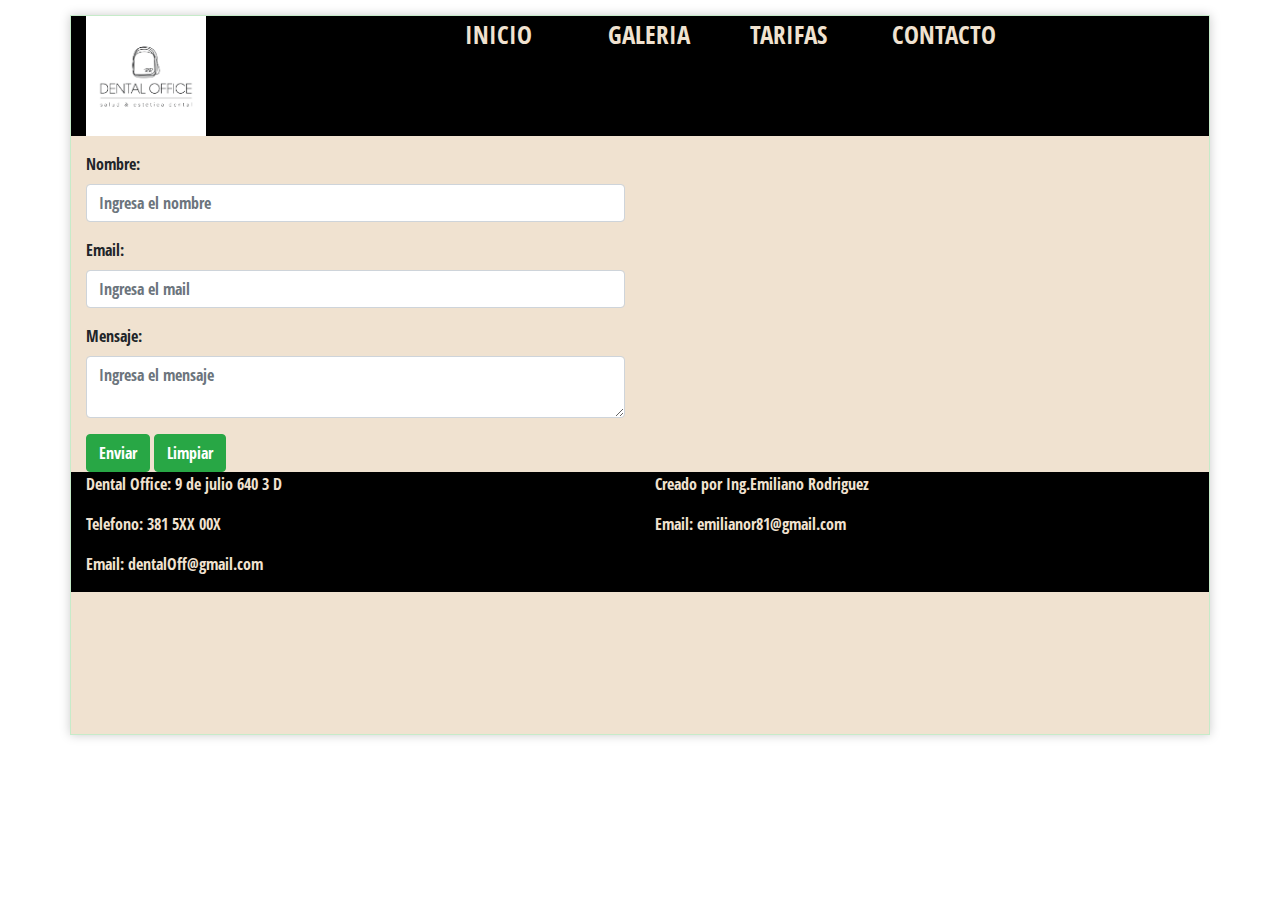
==== contacto.html @ 4e4da3db "Subida inicial del proyecto" ====
<!DOCTYPE html>
<html lang="es">

<head>
    <meta charset="UTF-8">
    <meta name="viewport" content="width=device-width, user-scalable=no">
    <meta name="description" content="Esta es una pagina de un consultorio dental de Tucuman- Argentina">
    <meta name="keywords" content="Odontologos, odontologia, ortodoncia, implantes, tratamiento conductos">
    <meta name="author" content="Ing. Emiliano Rodriguez"> 

    <!-- OPEN GRAPH-->


    <meta property="og:locale" content="Es_es">
    <meta property="og:type" content="website">
    <meta property="og:title" content="Dental Office">
    <meta property="og:description" content="Pagina del consultorio odontologico Dental Office">
    <meta property="og:url" content="https://dentaloffice.com.ar    ">
    <meta property="og:image" content="logo_ema.JPG">


    <link rel="stylesheet" href="bootstrap/css/bootstrap.min.css" />
    <link rel="stylesheet" type="text/css" href="styles.css" />


    <link rel="icon" type="favicon/x-icon" href="imagenes/diente.png" />
    <title>Dental Office</title>
</head>

<body>
    <div class="container">
        <div id=menu_principal class="row">
            <header id="header_index" class="col-4">
                <img class="img_logo" src="imagenes/logo_ema.jpg" alt="logo del consultorio">
                       </header>
                <nav  class="col-6">
                    <ul  id="menu_index"class="row">
                        <li class="col"> <a href="index.html"> INICIO</a></li>
                        <li class="col"> <a href="galeria.html"> GALERIA</a></li>
                        <li class="col"> <a href="tarifas.html"> TARIFAS </a></li>
                        <li class="col"> <a href="contacto.html"> CONTACTO</a></li>
                    </ul>
                </nav>
        </div>

               <div class="row">
                    <div class="col-md-6 mt-3">
                        <form action="">
                            <div class="form-group">
                                <label for="name">Nombre:</label>
                                <input type="text" class="form-control" placeholder="Ingresa el nombre">
                            </div>

                            <div class="form-group">
                                <label for="email">Email:</label>
                                <input type="email" class="form-control" placeholder="Ingresa el mail">
                            </div>

                            <div class="form-group">
                                <label for="mensaje">Mensaje:</label>
                                <textarea class="form-control" placeholder="Ingresa el mensaje"
                                    aria-label="With textarea"></textarea>
                            </div>
                            <input type="submit" class="btn btn-success" value="Enviar" />
                            <input type="reset" class="btn btn-success" value="Limpiar">
                        </form>
                    </div>
                </div>

        </main>
        <footer id=footer_index class="row">
            <div class="col-md-6 col-sm-12">
                <p> Dental Office: 9 de julio 640 3 D </p>
                <p> Telefono: 381 5XX 00X</p>
                <p>Email: dentalOff@gmail.com </p>
            </div>
    
            <div class="col-md-6  col-sm-12">
                <p> Creado por Ing.Emiliano Rodriguez </p>
                <p> Email: emilianor81@gmail.com </p>
            </div>
        </footer>
    </div>

     <script type="text/javascript" src="jquery/jquery-3.5.1.min.js"></script>
    <script type="text/javascript" src="bootstrap/js/bootstrap.min.js"></script>
</body>

</html>
---- styles.css ----
@font-face {
  font-family: OpenSansCustom;
  src: url(fonts/opensans/OpenSansCondensed-Bold.ttf);
}


/* estilos */
* {
  text-decoration: none;
  font-family: OpenSansCustom;
  margin: 0px;
  padding: 0px;
}

#container {
  width: 90%;
  border: 1px solid #c6ebc9;
  box-shadow: 0px 0px 10px #ccc;
  margin-top: 15px;
  min-height: 80vh;
  background-color: #f0e2d0;
}

.container {
  border: 1px solid #c6ebc9;
  box-shadow: 0px 0px 10px #ccc;
  margin-top: 15px;
  min-height: 80vh;
  background-color: #f0e2d0;
}

/*CABECERA*/
#cabecera {
  display: flex;
  justify-content: center;
  background: linear-gradient(to right, #6fe7c3, #c6ebc9);
}


.img_logo{
  height: 120px;
  width: 120px;
 /* object-fit: cover;*/
 margin: 0px;
}

header {
  background-color: #c6ebc9;
}

#header_index {
  background-color: black;
}

#footer_index{
  background-color: black;
}

#logo {
  height: 54px;
  width: 80px;
  object-fit: cover;
}

h1 {
  color: #aa8976;
  align-content: center;
  text-align: center;
  font-family: OpenSansCustom;
  font-size: 45px;
}

/*FIN CABECERA*/
h3 {
  color: #aa8976;
  font-size: 24px;
}

a {
  font-family: OpenSansCustom;
  font-weight: bold;
  text-decoration: none;
  color: #f0e2d0;
  font-size: 25px;
}

/*BARRA NAVEGACION*/
a:hover {
  color: #aa8976;
}

#menu_principal{
  background-color: black;

}

#menu ul {
  display: flex;
  justify-content: space-between;
  height: 100%;
  flex-flow: row wrap;
  border: 1px solid grey;
  background-color: black;
  align-items: center;
  list-style: none;
  margin: 0px;
}

#menu {
  height: 40px;
  width: 100%;
}


#menu_index{
  background-color: black;
  align-items: center;
  list-style: none;
}

/*
#menu_index ul {
  background-color: black;
  align-items: center;
  list-style: none;
  text-align: center;
}*/


/* layout fotos de pagina principal y pag index*/
.layout {
  display: flex;
  justify-content: center;
}

.detalle {
  margin: 10px;
  color: #aa8976;
  align-content: center;
  text-align: center;
  font-family: OpenSansCustom;
  font-size: 25px;
}

.detalle li {
  text-decoration: none;
  list-style: none;
}

/* FOOTER*/
#footer .autor {
  flex-basis: auto;
  flex-grow: 1;
  order: 1;
  text-align: left;
  margin-left: 10px;
}
#footer .info {
  flex-grow: 1;
  order: 2;
  margin-left: 20px;
  text-align: right;
  margin-right: 10px;
}

/*PIE DE PAGINA*/
#footer{
  display: flex;
  flex-flow: row wrap;
  justify-content: flex-end;
  height: 120px;
  align-items: center;
  box-shadow: 0px 0px 10px #ccc;
  background: linear-gradient(to right, #6fe7c3, #c6ebc9);
  margin: 0px;
  width: 90%;
  color: #aa8976;
  border: 1px solid #c6ebc9;
}

/*
footer {
  background: linear-gradient(to right, #6fe7c3, #c6ebc9);
}*/

/*ESTILOS GALERIA DE IMAGENES*/
#galeria {
  display: flex;
  justify-content: center;
  width: 100%;
  flex-wrap: wrap;
}

.imgs {
  flex-grow: 1;
  height: 250px;
  width: 250px;
  object-fit: cover;
  padding: 5px;
}

/*ESTILOS SLIDER DE IMAGENES*/
#slider {
  height: 80vh;
  overflow: hidden;
}

#slider img {
  height: 80vh;
  object-fit: cover;
}

/*ESTILOS GALERIA CON GRID -- HTML GALERIAGRID*/
.grid {
  display: grid;
  grid-template-columns: repeat(3, 1fr);
  grid-template-rows: repeat(3, 1fr);
}

.imgsgrid {
  flex-grow: 1;
  height: 300px;
  width: 300px;
  object-fit: cover;
}

/* ESTILOS A LA TABLA*/
.table {
  border: 1px solid #c6ebc9;
}

#footer_index{
  background-color: black;
  color: #f0e2d0;
}

/*RESPONSIVE MENU

@media (min-width: 576px) { 

 }*/
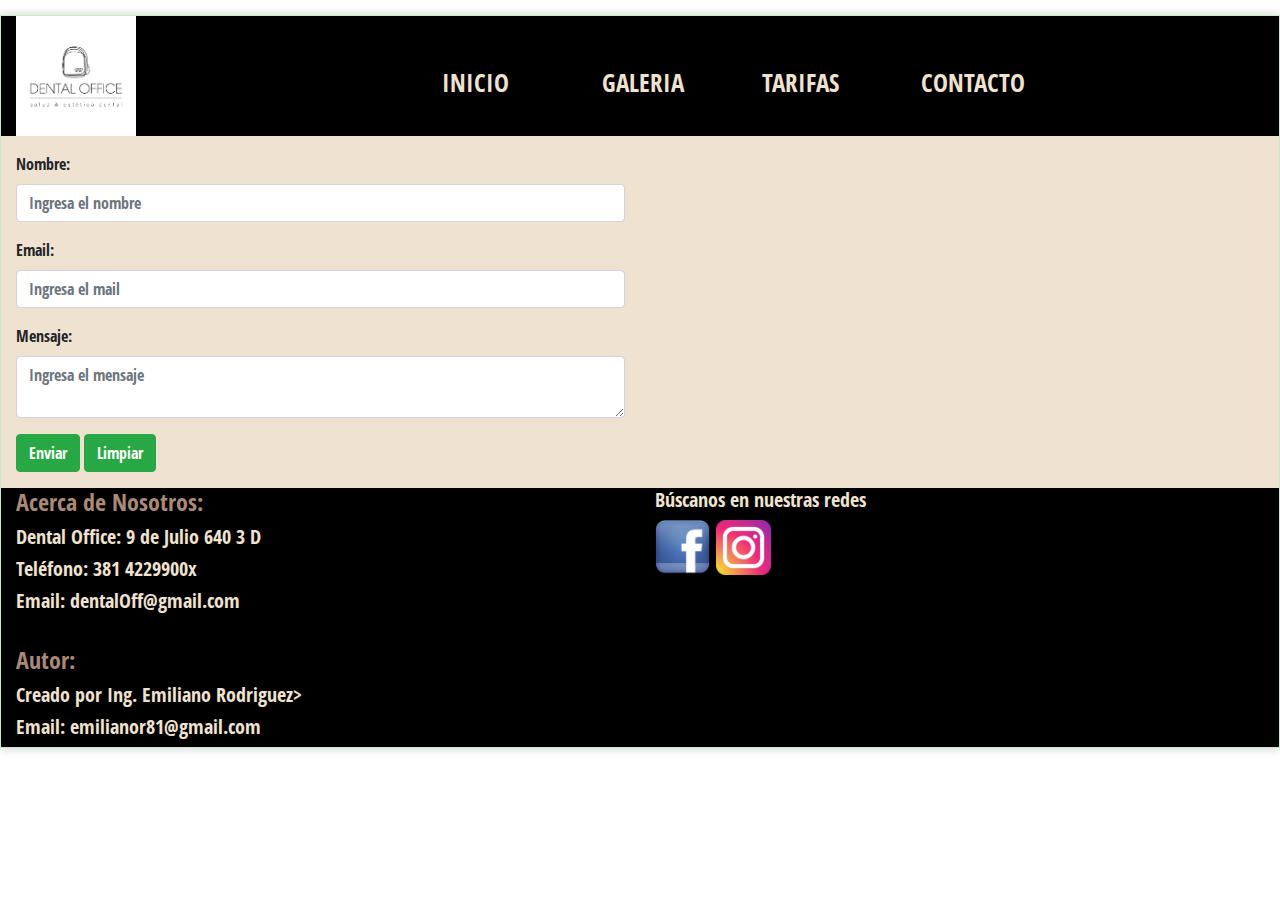
==== commit 5c38b7e5: "Segunda entrega del proyecto" ====
--- a/contacto.html
+++ b/contacto.html
@@ -28,13 +28,13 @@
 </head>
 
 <body>
-    <div class="container">
+    <div class="container-fluid">
         <div id=menu_principal class="row">
             <header id="header_index" class="col-4">
                 <img class="img_logo" src="imagenes/logo_ema.jpg" alt="logo del consultorio">
                        </header>
                 <nav  class="col-6">
-                    <ul  id="menu_index"class="row">
+                    <ul  id="menu_index"class="row mt-5">
                         <li class="col"> <a href="index.html"> INICIO</a></li>
                         <li class="col"> <a href="galeria.html"> GALERIA</a></li>
                         <li class="col"> <a href="tarifas.html"> TARIFAS </a></li>
@@ -61,8 +61,8 @@
                                 <textarea class="form-control" placeholder="Ingresa el mensaje"
                                     aria-label="With textarea"></textarea>
                             </div>
-                            <input type="submit" class="btn btn-success" value="Enviar" />
-                            <input type="reset" class="btn btn-success" value="Limpiar">
+                            <input type="submit" class="btn btn-success mb-3" value="Enviar" />
+                            <input type="reset" class="btn btn-success mb-3" value="Limpiar">
                         </form>
                     </div>
                 </div>
@@ -70,15 +70,26 @@
         </main>
         <footer id=footer_index class="row">
             <div class="col-md-6 col-sm-12">
-                <p> Dental Office: 9 de julio 640 3 D </p>
-                <p> Telefono: 381 5XX 00X</p>
-                <p>Email: dentalOff@gmail.com </p>
+                <h3>Acerca de Nosotros:</h3>
+                <h5> Dental Office: 9 de Julio 640 3 D</h5>
+                <h5>Teléfono: 381 4229900x</h5>
+                <h5>Email: dentalOff@gmail.com</h5>
+                <hr>
+                <h3>Autor:</h3>
+                <h5>Creado por Ing. Emiliano Rodriguez></h5>
+                <h5>Email: emilianor81@gmail.com </h5>
             </div>
-    
+
             <div class="col-md-6  col-sm-12">
-                <p> Creado por Ing.Emiliano Rodriguez </p>
-                <p> Email: emilianor81@gmail.com </p>
+                <h5> Búscanos en nuestras redes</h5>
+                <a href="#">
+                    <img src="imagenes/iconoface2.png" alt="FaceBook" title="FaceBook"/>
+                </a>
+                <a href="#">
+                    <img src="imagenes/iconoInsta.png" alt="Instagram" title="Instagram"/>
+                </a>
             </div>
+            
         </footer>
     </div>
 
--- a/styles.css
+++ b/styles.css
@@ -12,22 +12,31 @@
   padding: 0px;
 }
 
-#container {
+ /*#container {
   width: 90%;
   border: 1px solid #c6ebc9;
   box-shadow: 0px 0px 10px #ccc;
   margin-top: 15px;
   min-height: 80vh;
   background-color: #f0e2d0;
-}
-
-.container {
+}*/
+
+.container{
   border: 1px solid #c6ebc9;
   box-shadow: 0px 0px 10px #ccc;
   margin-top: 15px;
   min-height: 80vh;
   background-color: #f0e2d0;
 }
+
+.container-fluid{
+  border: 1px solid #c6ebc9;
+  box-shadow: 0px 0px 10px #ccc;
+  margin-top: 15px;
+  min-height: 80vh;
+  background-color: #f0e2d0;
+}
+
 
 /*CABECERA*/
 #cabecera {
@@ -163,6 +172,11 @@
   margin-right: 10px;
 }
 
+
+#footer_index img{
+  width: 55px;
+}
+
 /*PIE DE PAGINA*/
 #footer{
   display: flex;
@@ -198,6 +212,9 @@
   object-fit: cover;
   padding: 5px;
 }
+
+.imgs:hover {-webkit-transform:scale(1.3);transform:scale(1.3);}
+#galeria {overflow:hidden;}
 
 /*ESTILOS SLIDER DE IMAGENES*/
 #slider {
@@ -234,8 +251,27 @@
   color: #f0e2d0;
 }
 
-/*RESPONSIVE MENU
-
-@media (min-width: 576px) { 
-
- }*/+/*RESPONSIVE MENU*/
+
+@media (max-width: 622px) { 
+  iframe{
+    width: 450px;
+    height: 300px;
+  }
+ }
+
+
+ 
+@media (max-width: 472px) { 
+  iframe{
+    width: 315px;
+    height: 210px;
+  }
+ }
+
+ @media (max-width: 340px) { 
+  iframe{
+    width: 252px;
+    height: 168px;
+  }
+ }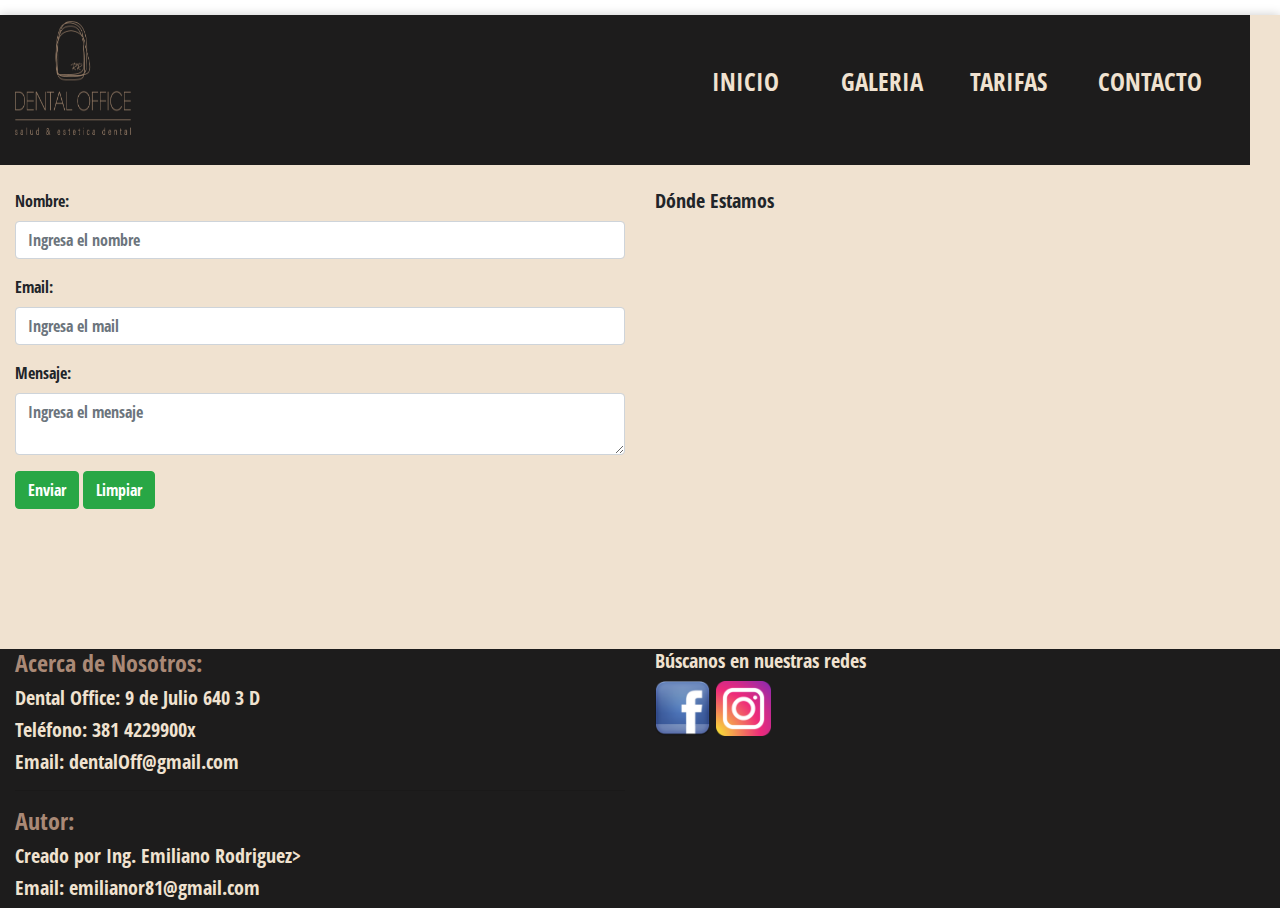
==== commit 4571e31d: "cuarta entrega del proyecto" ====
--- a/contacto.html
+++ b/contacto.html
@@ -6,7 +6,7 @@
     <meta name="viewport" content="width=device-width, user-scalable=no">
     <meta name="description" content="Esta es una pagina de un consultorio dental de Tucuman- Argentina">
     <meta name="keywords" content="Odontologos, odontologia, ortodoncia, implantes, tratamiento conductos">
-    <meta name="author" content="Ing. Emiliano Rodriguez"> 
+    <meta name="author" content="Ing. Emiliano Rodriguez">
 
     <!-- OPEN GRAPH-->
 
@@ -28,44 +28,51 @@
 </head>
 
 <body>
-    <div class="container-fluid">
+    <div class="container-fluid col-12">
         <div id=menu_principal class="row">
             <header id="header_index" class="col-4">
-                <img class="img_logo" src="imagenes/logo_ema.jpg" alt="logo del consultorio">
-                       </header>
-                <nav  class="col-6">
-                    <ul  id="menu_index"class="row mt-5">
-                        <li class="col"> <a href="index.html"> INICIO</a></li>
-                        <li class="col"> <a href="galeria.html"> GALERIA</a></li>
-                        <li class="col"> <a href="tarifas.html"> TARIFAS </a></li>
-                        <li class="col"> <a href="contacto.html"> CONTACTO</a></li>
-                    </ul>
-                </nav>
+                <img class="img_logo" src="imagenes/acortado.png" alt="logo del consultorio">
+            </header>
+            <nav class="col-5 menu">
+                <ul id="menu_index" class="row mt-5">
+                    <li class="col"> <a href="index.html"> INICIO</a></li>
+                    <li class="col"> <a href="galeria.html"> GALERIA</a></li>
+                    <li class="col"> <a href="tarifas.html"> TARIFAS </a></li>
+                    <li class="col"> <a href="contacto.html"> CONTACTO</a></li>
+                </ul>
+            </nav>
         </div>
 
-               <div class="row">
-                    <div class="col-md-6 mt-3">
-                        <form action="">
-                            <div class="form-group">
-                                <label for="name">Nombre:</label>
-                                <input type="text" class="form-control" placeholder="Ingresa el nombre">
-                            </div>
+        <div class="row formulario">
+            <div class="col-md-6 mt-4">
+                <form action="">
+                    <div class="form-group">
+                        <label for="name">Nombre:</label>
+                        <input type="text" class="form-control" placeholder="Ingresa el nombre">
+                    </div>
 
-                            <div class="form-group">
-                                <label for="email">Email:</label>
-                                <input type="email" class="form-control" placeholder="Ingresa el mail">
-                            </div>
+                    <div class="form-group">
+                        <label for="email">Email:</label>
+                        <input type="email" class="form-control" placeholder="Ingresa el mail">
+                    </div>
 
-                            <div class="form-group">
-                                <label for="mensaje">Mensaje:</label>
-                                <textarea class="form-control" placeholder="Ingresa el mensaje"
-                                    aria-label="With textarea"></textarea>
-                            </div>
-                            <input type="submit" class="btn btn-success mb-3" value="Enviar" />
-                            <input type="reset" class="btn btn-success mb-3" value="Limpiar">
-                        </form>
+                    <div class="form-group">
+                        <label for="mensaje">Mensaje:</label>
+                        <textarea class="form-control" placeholder="Ingresa el mensaje"
+                            aria-label="With textarea"></textarea>
                     </div>
-                </div>
+                    <input type="submit" class="btn btn-success mb-3" value="Enviar" />
+                    <input type="reset" class="btn btn-success mb-3" value="Limpiar">
+                </form>
+            </div>
+            <div class="col-5 mt-4">
+                <h5>Dónde Estamos</h5>
+                <iframe
+                    src="https://www.google.com/maps/embed?pb=!1m18!1m12!1m3!1d3560.008803558172!2d-65.20891298529591!3d-26.839672296625498!2m3!1f0!2f0!3f0!3m2!1i1024!2i768!4f13.1!3m3!1m2!1s0x94225c093e85995f%3A0x1dc05b2f64893858!2s9%20de%20Julio%20640%2C%20T4000IHN%20San%20Miguel%20de%20Tucum%C3%A1n%2C%20Tucum%C3%A1n!5e0!3m2!1ses!2sar!4v1612053277988!5m2!1ses!2sar"
+                    width="510" height="382" frameborder="0" style="border:0;" allowfullscreen="" aria-hidden="false"
+                    tabindex="0"></iframe>
+            </div>
+        </div>
 
         </main>
         <footer id=footer_index class="row">
@@ -83,17 +90,17 @@
             <div class="col-md-6  col-sm-12">
                 <h5> Búscanos en nuestras redes</h5>
                 <a href="#">
-                    <img src="imagenes/iconoface2.png" alt="FaceBook" title="FaceBook"/>
+                    <img src="imagenes/iconoface2.png" alt="FaceBook" title="FaceBook" />
                 </a>
                 <a href="#">
-                    <img src="imagenes/iconoInsta.png" alt="Instagram" title="Instagram"/>
+                    <img src="imagenes/iconoInsta.png" alt="Instagram" title="Instagram" />
                 </a>
             </div>
-            
+
         </footer>
     </div>
 
-     <script type="text/javascript" src="jquery/jquery-3.5.1.min.js"></script>
+    <script type="text/javascript" src="jquery/jquery-3.5.1.min.js"></script>
     <script type="text/javascript" src="bootstrap/js/bootstrap.min.js"></script>
 </body>
 
--- a/styles.css
+++ b/styles.css
@@ -12,58 +12,30 @@
   padding: 0px;
 }
 
- /*#container {
-  width: 90%;
-  border: 1px solid #c6ebc9;
+ 
+.container{
   box-shadow: 0px 0px 10px #ccc;
   margin-top: 15px;
   min-height: 80vh;
   background-color: #f0e2d0;
-}*/
-
-.container{
-  border: 1px solid #c6ebc9;
+}
+
+.container-fluid{
   box-shadow: 0px 0px 10px #ccc;
   margin-top: 15px;
   min-height: 80vh;
   background-color: #f0e2d0;
 }
 
-.container-fluid{
-  border: 1px solid #c6ebc9;
-  box-shadow: 0px 0px 10px #ccc;
-  margin-top: 15px;
-  min-height: 80vh;
-  background-color: #f0e2d0;
-}
-
 
 /*CABECERA*/
-#cabecera {
-  display: flex;
-  justify-content: center;
-  background: linear-gradient(to right, #6fe7c3, #c6ebc9);
-}
-
 
 .img_logo{
   height: 120px;
   width: 120px;
- /* object-fit: cover;*/
  margin: 0px;
 }
 
-header {
-  background-color: #c6ebc9;
-}
-
-#header_index {
-  background-color: black;
-}
-
-#footer_index{
-  background-color: black;
-}
 
 #logo {
   height: 54px;
@@ -80,6 +52,8 @@
 }
 
 /*FIN CABECERA*/
+
+
 h3 {
   color: #aa8976;
   font-size: 24px;
@@ -93,47 +67,32 @@
   font-size: 25px;
 }
 
+
 /*BARRA NAVEGACION*/
 a:hover {
   color: #aa8976;
 }
 
+
 #menu_principal{
-  background-color: black;
-
-}
-
-#menu ul {
-  display: flex;
-  justify-content: space-between;
-  height: 100%;
-  flex-flow: row wrap;
-  border: 1px solid grey;
-  background-color: black;
+  background-color: #1d1c1c;
+  /* 141, 153, 174;
+  /*margin-left: 30px;*/
+  height: 150px;
+  width: 100%;
+}
+
+
+nav{
+  margin-left: 280px;
+}
+
+
+#menu_index{
+  background-color: #1d1c1c;
   align-items: center;
   list-style: none;
-  margin: 0px;
-}
-
-#menu {
-  height: 40px;
-  width: 100%;
-}
-
-
-#menu_index{
-  background-color: black;
-  align-items: center;
-  list-style: none;
-}
-
-/*
-#menu_index ul {
-  background-color: black;
-  align-items: center;
-  list-style: none;
-  text-align: center;
-}*/
+}
 
 
 /* layout fotos de pagina principal y pag index*/
@@ -156,6 +115,13 @@
   list-style: none;
 }
 
+/*FORMULARIO*/
+
+.formulario{
+  margin-bottom: 40px;
+}
+
+
 /* FOOTER*/
 #footer .autor {
   flex-basis: auto;
@@ -164,12 +130,17 @@
   text-align: left;
   margin-left: 10px;
 }
+
 #footer .info {
   flex-grow: 1;
   order: 2;
   margin-left: 20px;
   text-align: right;
   margin-right: 10px;
+}
+
+#footer_index{
+  background-color:#1d1c1c;
 }
 
 
@@ -186,23 +157,19 @@
   align-items: center;
   box-shadow: 0px 0px 10px #ccc;
   background: linear-gradient(to right, #6fe7c3, #c6ebc9);
-  margin: 0px;
-  width: 90%;
+  margin-top: 30px;
   color: #aa8976;
   border: 1px solid #c6ebc9;
 }
 
-/*
-footer {
-  background: linear-gradient(to right, #6fe7c3, #c6ebc9);
-}*/
 
 /*ESTILOS GALERIA DE IMAGENES*/
 #galeria {
   display: flex;
-  justify-content: center;
+  justify-content: left;
   width: 100%;
   flex-wrap: wrap;
+  margin-left: 0px;
 }
 
 .imgs {
@@ -211,6 +178,7 @@
   width: 250px;
   object-fit: cover;
   padding: 5px;
+  border-radius: 15px;
 }
 
 .imgs:hover {-webkit-transform:scale(1.3);transform:scale(1.3);}
@@ -241,15 +209,18 @@
   object-fit: cover;
 }
 
+
 /* ESTILOS A LA TABLA*/
 .table {
   border: 1px solid #c6ebc9;
+  margin-bottom: 75px;
 }
 
 #footer_index{
-  background-color: black;
+  background-color: #1d1c1c;
   color: #f0e2d0;
 }
+
 
 /*RESPONSIVE MENU*/
 
@@ -259,7 +230,6 @@
     height: 300px;
   }
  }
-
 
  
 @media (max-width: 472px) { 
@@ -269,6 +239,7 @@
   }
  }
 
+
  @media (max-width: 340px) { 
   iframe{
     width: 252px;
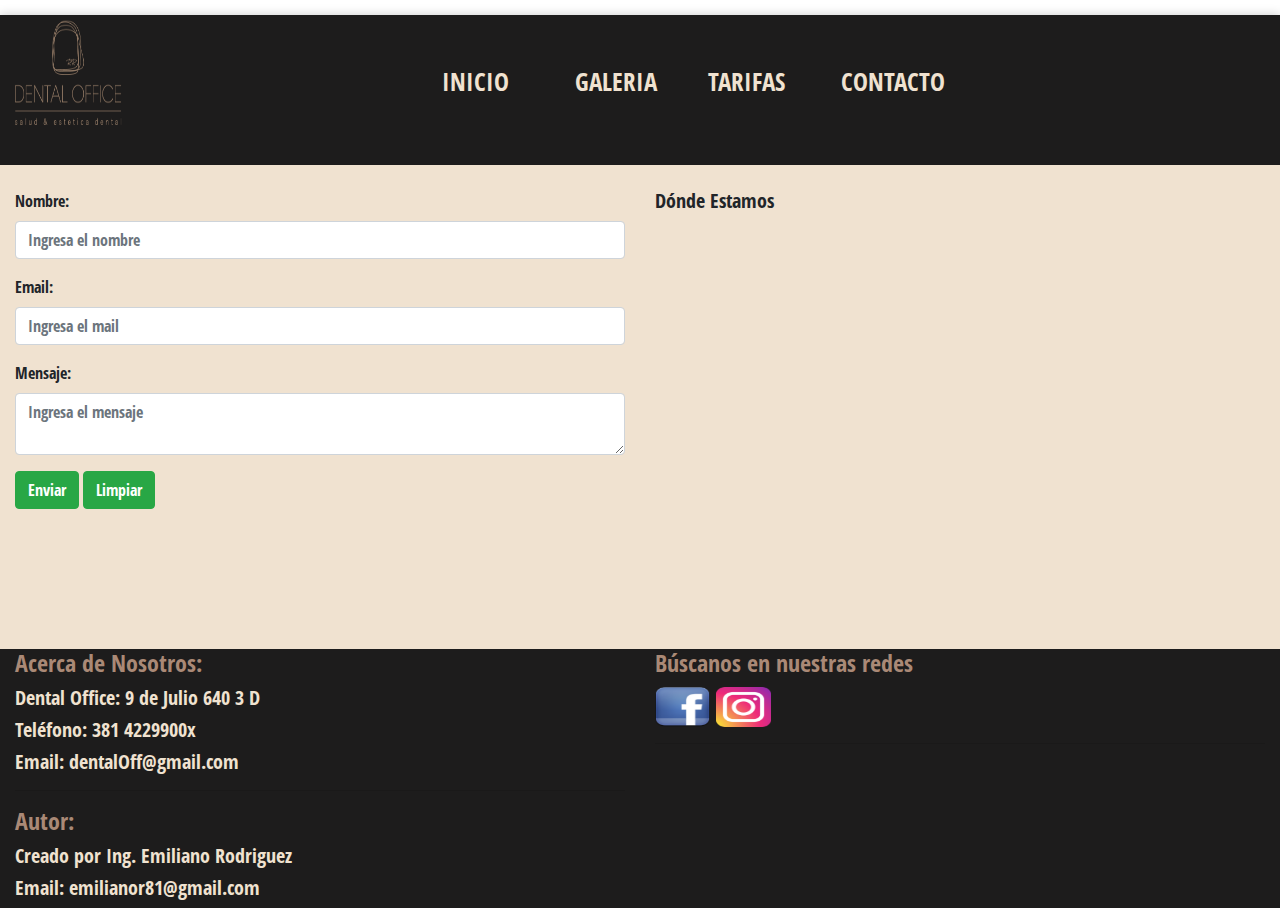
==== commit da718347: "presentacion final 1" ====
--- a/contacto.html
+++ b/contacto.html
@@ -28,13 +28,13 @@
 </head>
 
 <body>
-    <div class="container-fluid col-12">
+    <div class="container-fluid">
         <div id=menu_principal class="row">
             <header id="header_index" class="col-4">
                 <img class="img_logo" src="imagenes/acortado.png" alt="logo del consultorio">
             </header>
             <nav class="col-5 menu">
-                <ul id="menu_index" class="row mt-5">
+                <ul id="menu_index" class="row">
                     <li class="col"> <a href="index.html"> INICIO</a></li>
                     <li class="col"> <a href="galeria.html"> GALERIA</a></li>
                     <li class="col"> <a href="tarifas.html"> TARIFAS </a></li>
@@ -83,18 +83,19 @@
                 <h5>Email: dentalOff@gmail.com</h5>
                 <hr>
                 <h3>Autor:</h3>
-                <h5>Creado por Ing. Emiliano Rodriguez></h5>
+                <h5>Creado por Ing. Emiliano Rodriguez</h5>
                 <h5>Email: emilianor81@gmail.com </h5>
             </div>
 
             <div class="col-md-6  col-sm-12">
-                <h5> Búscanos en nuestras redes</h5>
+                <h3> Búscanos en nuestras redes</h3>
                 <a href="#">
-                    <img src="imagenes/iconoface2.png" alt="FaceBook" title="FaceBook" />
+                    <img class="iconos_redes" src="imagenes/iconoface2.png" alt="FaceBook" title="FaceBook" />
                 </a>
                 <a href="#">
-                    <img src="imagenes/iconoInsta.png" alt="Instagram" title="Instagram" />
+                    <img class="iconos_redes" src="imagenes/iconoInsta.png" alt="Instagram" title="Instagram" />
                 </a>
+                <hr>
             </div>
 
         </footer>
--- a/styles.css
+++ b/styles.css
@@ -1,10 +1,12 @@
+/*IMPORTANDO LA FUENTE DEL PROYECTO*/
+
 @font-face {
   font-family: OpenSansCustom;
   src: url(fonts/opensans/OpenSansCondensed-Bold.ttf);
 }
 
 
-/* estilos */
+/* estilos generales*/
 * {
   text-decoration: none;
   font-family: OpenSansCustom;
@@ -13,12 +15,7 @@
 }
 
  
-.container{
-  box-shadow: 0px 0px 10px #ccc;
-  margin-top: 15px;
-  min-height: 80vh;
-  background-color: #f0e2d0;
-}
+/*ESTILOS DEL CONTAINER*/
 
 .container-fluid{
   box-shadow: 0px 0px 10px #ccc;
@@ -31,8 +28,8 @@
 /*CABECERA*/
 
 .img_logo{
-  height: 120px;
-  width: 120px;
+  height: 110px;
+  width: 110px;
  margin: 0px;
 }
 
@@ -43,6 +40,7 @@
   object-fit: cover;
 }
 
+
 h1 {
   color: #aa8976;
   align-content: center;
@@ -54,10 +52,20 @@
 /*FIN CABECERA*/
 
 
-h3 {
-  color: #aa8976;
-  font-size: 24px;
-}
+
+
+
+/*BARRA NAVEGACION*/
+a:hover {
+  color: #aa8976;
+}
+
+
+#menu_principal{
+  background-color: #1d1c1c;
+  height: 150px;
+}
+
 
 a {
   font-family: OpenSansCustom;
@@ -68,38 +76,24 @@
 }
 
 
-/*BARRA NAVEGACION*/
-a:hover {
-  color: #aa8976;
-}
-
-
-#menu_principal{
-  background-color: #1d1c1c;
-  /* 141, 153, 174;
-  /*margin-left: 30px;*/
-  height: 150px;
-  width: 100%;
-}
-
-
-nav{
-  margin-left: 280px;
-}
+/*
+.menu{
+  margin-left: 250px;
+  margin-top: 35px;
+}*/
+
 
 
 #menu_index{
   background-color: #1d1c1c;
-  align-items: center;
+ /* align-items: center;*/
   list-style: none;
-}
-
-
-/* layout fotos de pagina principal y pag index*/
-.layout {
-  display: flex;
-  justify-content: center;
-}
+  margin-top: 48px;
+}
+
+
+
+/* estilos de texto en pagina index */
 
 .detalle {
   margin: 10px;
@@ -115,6 +109,7 @@
   list-style: none;
 }
 
+
 /*FORMULARIO*/
 
 .formulario{
@@ -122,7 +117,9 @@
 }
 
 
+
 /* FOOTER*/
+
 #footer .autor {
   flex-basis: auto;
   flex-grow: 1;
@@ -141,6 +138,8 @@
 
 #footer_index{
   background-color:#1d1c1c;
+  color: #f0e2d0;
+
 }
 
 
@@ -148,7 +147,19 @@
   width: 55px;
 }
 
-/*PIE DE PAGINA*/
+
+.iconos_redes{
+  width: 40px;
+   height: 40px;
+
+}
+
+
+h3 {
+  color: #aa8976;
+  font-size: 24px;
+}
+
 #footer{
   display: flex;
   flex-flow: row wrap;
@@ -184,6 +195,7 @@
 .imgs:hover {-webkit-transform:scale(1.3);transform:scale(1.3);}
 #galeria {overflow:hidden;}
 
+
 /*ESTILOS SLIDER DE IMAGENES*/
 #slider {
   height: 80vh;
@@ -195,20 +207,6 @@
   object-fit: cover;
 }
 
-/*ESTILOS GALERIA CON GRID -- HTML GALERIAGRID*/
-.grid {
-  display: grid;
-  grid-template-columns: repeat(3, 1fr);
-  grid-template-rows: repeat(3, 1fr);
-}
-
-.imgsgrid {
-  flex-grow: 1;
-  height: 300px;
-  width: 300px;
-  object-fit: cover;
-}
-
 
 /* ESTILOS A LA TABLA*/
 .table {
@@ -216,33 +214,91 @@
   margin-bottom: 75px;
 }
 
-#footer_index{
-  background-color: #1d1c1c;
-  color: #f0e2d0;
-}
 
 
 /*RESPONSIVE MENU*/
 
-@media (max-width: 622px) { 
-  iframe{
-    width: 450px;
-    height: 300px;
-  }
- }
-
- 
-@media (max-width: 472px) { 
-  iframe{
-    width: 315px;
-    height: 210px;
-  }
- }
-
-
- @media (max-width: 340px) { 
-  iframe{
-    width: 252px;
-    height: 168px;
-  }
- }+/*desde 0 px hasta 1067 px se ejecutaran estos estilos*/
+
+@media (max-width: 1067px) { 
+  .menu{
+    margin-top: 5px;
+}
+  #menu_index{
+    margin-top: 30px;
+  }
+  iframe{
+    width: 473px;
+    height: 315px;
+  }
+ }
+
+
+ 
+ @media (max-width: 1000px) { 
+  .img_logo{
+    height: 90px;
+    width: 90px;
+  }
+ }
+
+ 
+@media (max-width: 980px) { 
+  iframe{
+    width: 379px;
+    height: 252px;
+  }
+ }
+
+
+ @media (max-width: 574px) { 
+  .menu{
+      margin-top: 5px;
+  }
+ }
+
+
+ 
+  @media (max-width: 494px) { 
+  .menu{
+    margin-top: 0px;
+  }
+  #menu_principal {
+    height: 165px;
+  }
+  #menu_index{
+    margin-top: 5px;
+  }
+  iframe{
+    width: 425px;
+    height: 268px;
+  }
+}
+
+
+@media (max-width: 443px) { 
+  iframe{
+    width: 361px;
+    height: 227px;
+  }
+ }
+
+ 
+ @media (max-width: 377px) { 
+  iframe{
+    width: 247px;
+    height: 156px;
+  }   
+ }
+
+
+
+
+
+
+ 
+
+
+
+
+
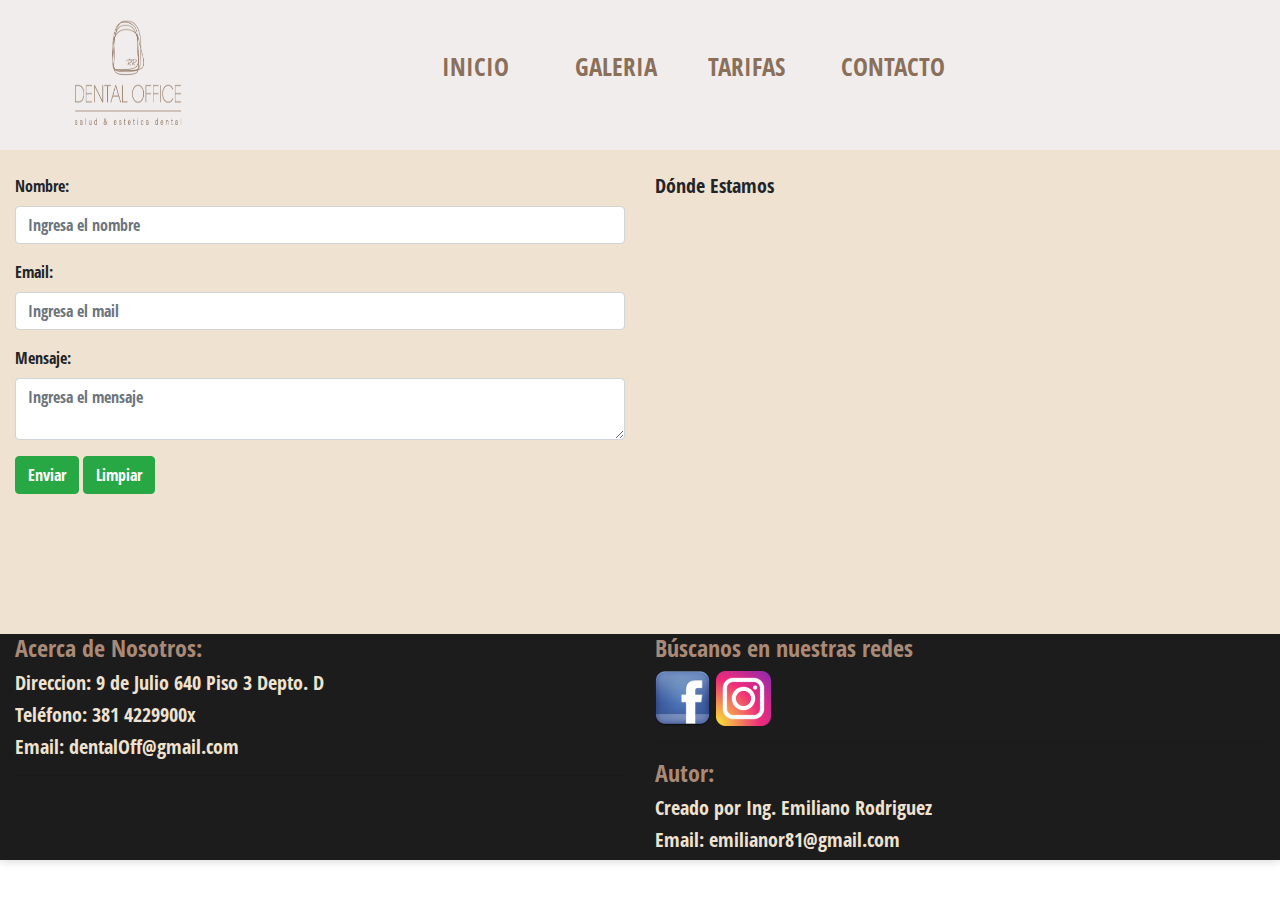
==== commit 4033cb7c: "presentacion de trabajo final 5" ====
--- a/contacto.html
+++ b/contacto.html
@@ -78,26 +78,26 @@
         <footer id=footer_index class="row">
             <div class="col-md-6 col-sm-12">
                 <h3>Acerca de Nosotros:</h3>
-                <h5> Dental Office: 9 de Julio 640 3 D</h5>
+                <h5> Direccion: 9 de Julio 640 Piso 3 Depto. D</h5>
                 <h5>Teléfono: 381 4229900x</h5>
                 <h5>Email: dentalOff@gmail.com</h5>
+                <hr>
+               
+            </div>
+
+            <div class="col-md-6">
+                <h3> Búscanos en nuestras redes</h3>
+                <a href="#">
+                    <img class="iconos_redes" src="imagenes/iconoface2c.png" alt="FaceBook" title="FaceBook" />
+                </a>
+                <a href="#">
+                    <img class="iconos_redes" src="imagenes/iconoInstac.png" alt="Instagram" title="Instagram" />
+                </a>
                 <hr>
                 <h3>Autor:</h3>
                 <h5>Creado por Ing. Emiliano Rodriguez</h5>
                 <h5>Email: emilianor81@gmail.com </h5>
             </div>
-
-            <div class="col-md-6  col-sm-12">
-                <h3> Búscanos en nuestras redes</h3>
-                <a href="#">
-                    <img class="iconos_redes" src="imagenes/iconoface2.png" alt="FaceBook" title="FaceBook" />
-                </a>
-                <a href="#">
-                    <img class="iconos_redes" src="imagenes/iconoInsta.png" alt="Instagram" title="Instagram" />
-                </a>
-                <hr>
-            </div>
-
         </footer>
     </div>
 
--- a/styles.css
+++ b/styles.css
@@ -19,7 +19,6 @@
 
 .container-fluid{
   box-shadow: 0px 0px 10px #ccc;
-  margin-top: 15px;
   min-height: 80vh;
   background-color: #f0e2d0;
 }
@@ -30,14 +29,8 @@
 .img_logo{
   height: 110px;
   width: 110px;
- margin: 0px;
-}
-
-
-#logo {
-  height: 54px;
-  width: 80px;
-  object-fit: cover;
+  margin-top: 15px;
+  margin-left: 60px; /*prueba para mover el logo al centro*/
 }
 
 
@@ -49,49 +42,34 @@
   font-size: 45px;
 }
 
-/*FIN CABECERA*/
-
-
 
 
 
 /*BARRA NAVEGACION*/
-a:hover {
-  color: #aa8976;
-}
-
 
 #menu_principal{
-  background-color: #1d1c1c;
+  background-color: #f1eded;
   height: 150px;
 }
 
 
-a {
-  font-family: OpenSansCustom;
-  font-weight: bold;
-  text-decoration: none;
-  color: #f0e2d0;
-  font-size: 25px;
-}
-
-
-/*
-.menu{
-  margin-left: 250px;
-  margin-top: 35px;
-}*/
-
-
-
 #menu_index{
-  background-color: #1d1c1c;
- /* align-items: center;*/
+  background-color: #f1eded;
   list-style: none;
   margin-top: 48px;
 }
 
-
+a{
+  font-family: OpenSansCustom;
+  text-decoration: none;
+  color: rgb(138, 112, 90);
+  font-size: 25px;
+  list-style: none;
+}
+
+a:hover {
+  color: #aa8976;
+}
 
 /* estilos de texto en pagina index */
 
@@ -145,13 +123,6 @@
 
 #footer_index img{
   width: 55px;
-}
-
-
-.iconos_redes{
-  width: 40px;
-   height: 40px;
-
 }
 
 
@@ -198,14 +169,29 @@
 
 /*ESTILOS SLIDER DE IMAGENES*/
 #slider {
-  height: 80vh;
+  height: 100vh;
   overflow: hidden;
 }
 
 #slider img {
-  height: 80vh;
+  height: 100vh;/*iba 80*/
   object-fit: cover;
-}
+  background-size: cover;
+
+}
+
+#slider{
+  padding: 48px;
+   }
+
+ 
+.imgSlider{
+     background-size: cover;
+ }
+
+ .slider-h5{
+   color: rgb(41, 41, 39);
+ }
 
 
 /* ESTILOS A LA TABLA*/
@@ -251,10 +237,28 @@
  }
 
 
+ @media (max-width: 767px) { 
+  iframe{
+    width: 492px;
+    height: 327px;
+  }
+  #slider{
+    padding-left: 1px;
+    padding-right: 1px;
+    padding-top: 20px;
+
+  }
+ }
+
+
  @media (max-width: 574px) { 
   .menu{
       margin-top: 5px;
   }
+  
+.img_logo{
+  margin-left: 40px; /*prueba para mover el logo al centro*/
+}
  }
 
 
@@ -281,24 +285,52 @@
     width: 361px;
     height: 227px;
   }
- }
+  
+.img_logo{
+  margin-left: 30px; /*prueba para mover el logo al centro*/
+}
+ }
+
+
+ @media (max-width: 410px) { 
+  .img_logo{
+  margin-left: 15px; /*prueba para mover el logo al centro*/
+}
+ }
+
 
  
  @media (max-width: 377px) { 
   iframe{
-    width: 247px;
-    height: 156px;
+    width: 284px;
+    height: 179px;
   }   
- }
-
-
-
-
-
-
- 
-
-
-
-
-
+  .img_logo{
+    margin-left: 5px; /*prueba para mover el logo al centro*/
+  }
+ }
+
+ 
+ @media (max-width: 340px) { 
+  iframe{
+    width: 255px;
+    height: 160px;
+  }   
+  .img_logo{
+    margin-left: 0px; /*prueba para mover el logo al centro*/
+      height: 80px;
+      width: 80px;
+    }
+ }
+
+
+
+
+
+
+ 
+
+
+
+
+
